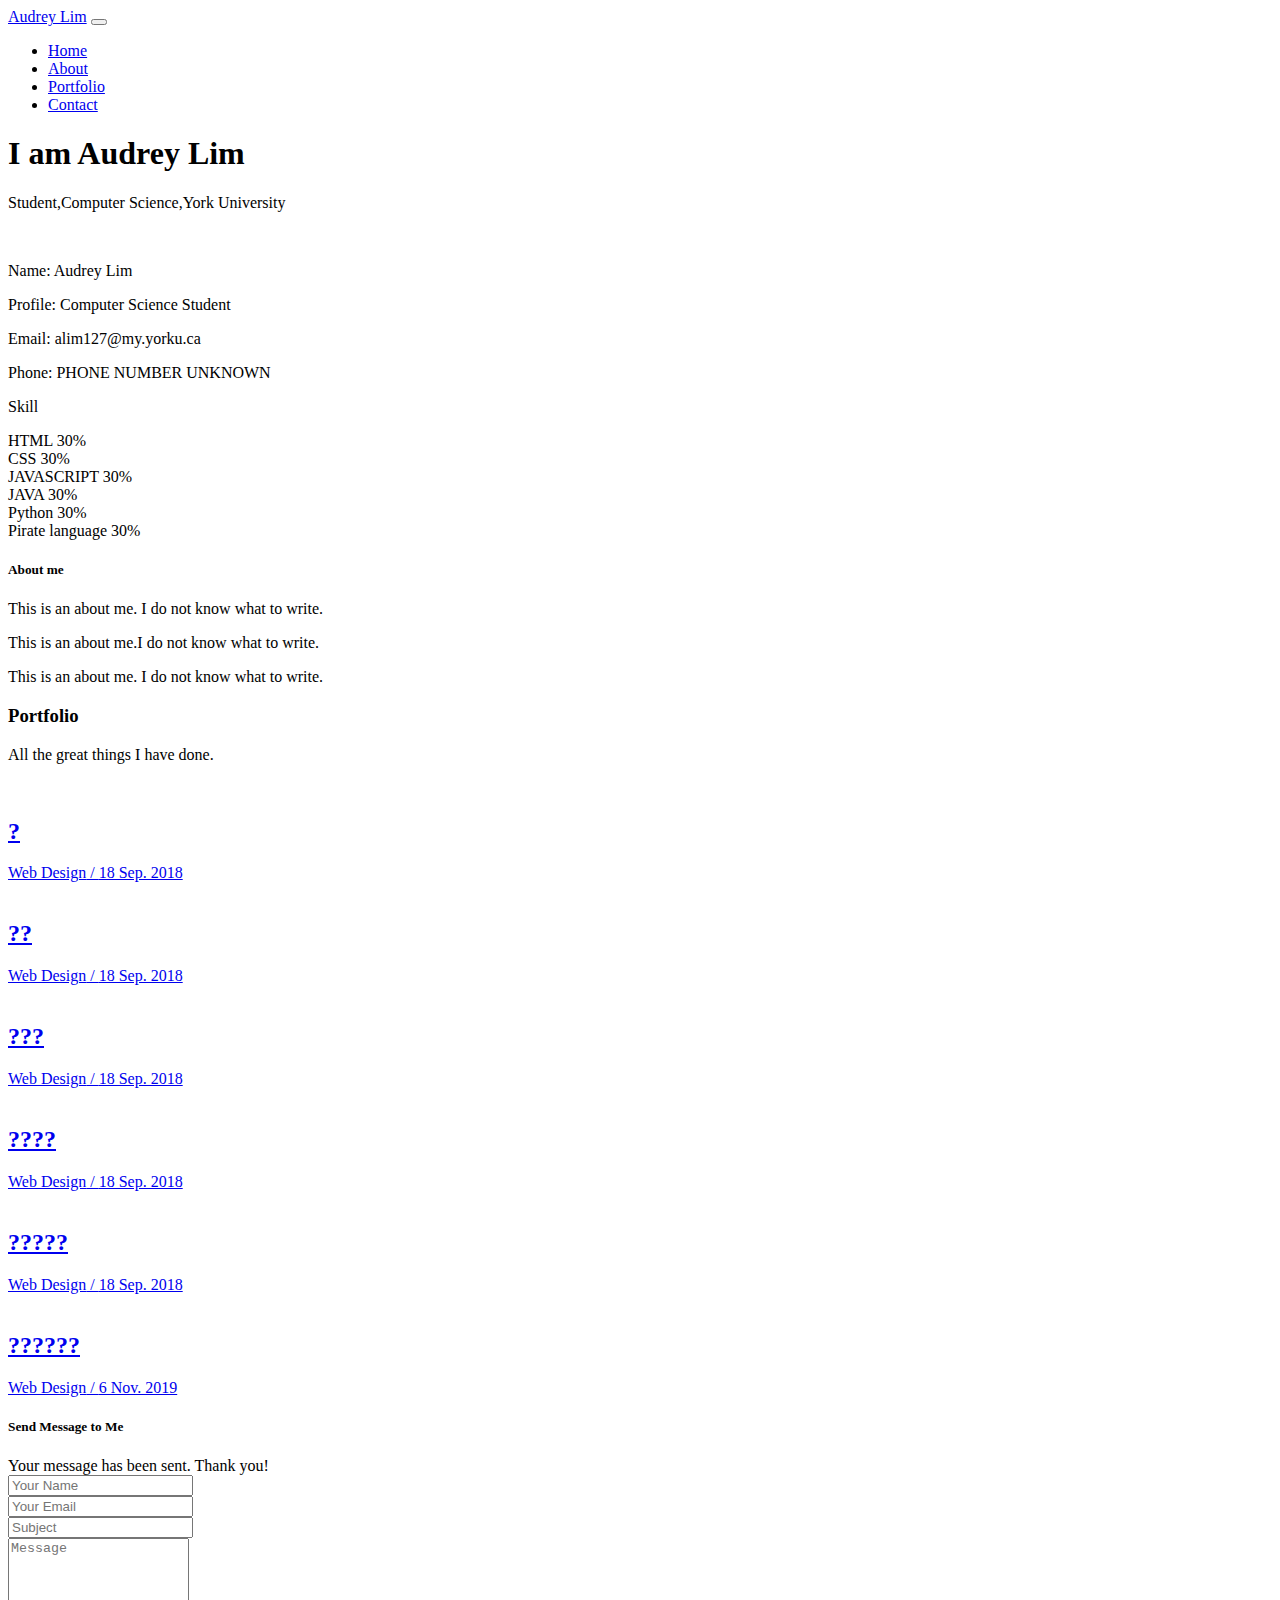
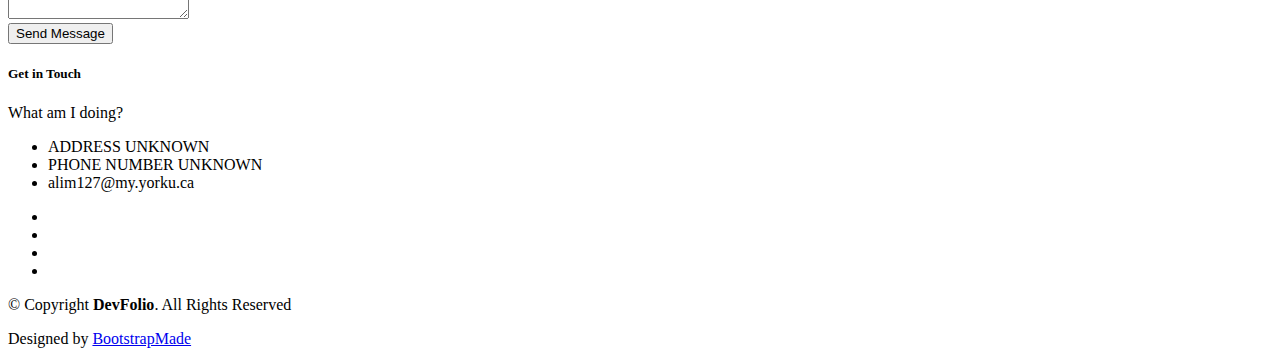
==== index.html @ ba37a05f "updates." ====
<!DOCTYPE html>
<html lang="en">
<head>
  <meta charset="utf-8">
  <title>My Website</title>
  <meta content="width=device-width, initial-scale=1.0" name="viewport">
  <meta content="" name="keywords">
  <meta content="" name="description">

  <!-- Favicons -->
  <link href="img/favicon.png" rel="icon">
  <link href="img/apple-touch-icon.png" rel="apple-touch-icon">

  <!-- Bootstrap CSS File -->
  <link href="lib/bootstrap/css/bootstrap.min.css" rel="stylesheet">

  <!-- Libraries CSS Files -->
  <link href="lib/font-awesome/css/font-awesome.min.css" rel="stylesheet">
  <link href="lib/animate/animate.min.css" rel="stylesheet">
  <link href="lib/ionicons/css/ionicons.min.css" rel="stylesheet">
  <link href="lib/owlcarousel/assets/owl.carousel.min.css" rel="stylesheet">
  <link href="lib/lightbox/css/lightbox.min.css" rel="stylesheet">

  <!-- Main Stylesheet File -->
  <link href="css/style.css" rel="stylesheet">

  <!-- =======================================================
    Theme Name: DevFolio
    Theme URL: https://bootstrapmade.com/devfolio-bootstrap-portfolio-html-template/
    Author: BootstrapMade.com
    License: https://bootstrapmade.com/license/
  ======================================================= -->
</head>

<body id="page-top">

  <!--/ Nav Star /-->
  <nav class="navbar navbar-b navbar-trans navbar-expand-md fixed-top" id="mainNav">
    <div class="container">
      <a class="navbar-brand js-scroll" href="#page-top">Audrey Lim</a>
      <button class="navbar-toggler collapsed" type="button" data-toggle="collapse" data-target="#navbarDefault"
        aria-controls="navbarDefault" aria-expanded="false" aria-label="Toggle navigation">
        <span></span>
        <span></span>
        <span></span>
      </button>
      <div class="navbar-collapse collapse justify-content-end" id="navbarDefault">
        <ul class="navbar-nav">
          <li class="nav-item">
            <a class="nav-link js-scroll active" href="#home">Home</a>
          </li>
          <li class="nav-item">
            <a class="nav-link js-scroll" href="#about">About</a>
          </li>

          <li class="nav-item">
            <a class="nav-link js-scroll" href="#work">Portfolio</a>
          </li>

          <li class="nav-item">
            <a class="nav-link js-scroll" href="#contact">Contact</a>
          </li>
        </ul>
      </div>
    </div>
  </nav>
  <!--/ Nav End /-->

  <!--/ Intro Skew Star /-->
  <div id="home" class="intro route bg-image" style="background-image: url(img/bergeron-centre.jpg)">
    <div class="overlay-itro"></div>
    <div class="intro-content display-table">
      <div class="table-cell">
        <div class="container">
          <!--<p class="display-6 color-d">Hello, world!</p>-->
          <h1 class="intro-title mb-4">I am Audrey Lim</h1>
          <p class="intro-subtitle"><span class="text-slider-items">Student,Computer Science,York University</span><strong class="text-slider"></strong></p>
          <!-- <p class="pt-3"><a class="btn btn-primary btn js-scroll px-4" href="#about" role="button">Learn More</a></p> -->
        </div>
      </div>
    </div>
  </div>
  <!--/ Intro Skew End /-->

  <section id="about" class="about-mf sect-pt4 route">
    <div class="container">
      <div class="row">
        <div class="col-sm-12">
          <div class="box-shadow-full">
            <div class="row">
              <div class="col-md-6">
                <div class="row">
                  <div class="col-sm-6 col-md-5">
                    <div class="about-img">
                      <img src="img/bergeron-centre.jpg" class="img-fluid rounded b-shadow-a" alt="">
                    </div>
                  </div>
                  <div class="col-sm-6 col-md-7">
                    <div class="about-info">
                      <p><span class="title-s">Name: </span> <span>Audrey Lim</span></p>
                      <p><span class="title-s">Profile: </span> <span>Computer Science Student</span></p>
                      <p><span class="title-s">Email: </span> <span>alim127@my.yorku.ca</span></p>
                      <p><span class="title-s">Phone: </span> <span>PHONE NUMBER UNKNOWN</span></p>
                    </div>
                  </div>
                </div>
                <div class="skill-mf">
                  <p class="title-s">Skill</p>
                  <span>HTML</span> <span class="pull-right">30%</span>
                  <div class="progress">
                    <div class="progress-bar" role="progressbar" style="width: 30%;" aria-valuenow="85" aria-valuemin="0"
                      aria-valuemax="100"></div>
                  </div>
                  <span>CSS</span> <span class="pull-right">30%</span>
                  <div class="progress">
                    <div class="progress-bar" role="progressbar" style="width: 30%" aria-valuenow="75" aria-valuemin="0"
                      aria-valuemax="100"></div>
                  </div>

                  <span>JAVASCRIPT</span> <span class="pull-right">30%</span>
                  <div class="progress">
                    <div class="progress-bar" role="progressbar" style="width: 30%" aria-valuenow="90" aria-valuemin="0"
                      aria-valuemax="100"></div>
                  </div>
                  <span>JAVA</span> <span class="pull-right">30%</span>
                  <div class="progress">
                    <div class="progress-bar" role="progressbar" style="width: 30%" aria-valuenow="90" aria-valuemin="0"
                      aria-valuemax="100"></div>
                  </div>
                  <span>Python</span> <span class="pull-right">30%</span>
                  <div class="progress">
                    <div class="progress-bar" role="progressbar" style="width: 30%" aria-valuenow="90" aria-valuemin="0"
                      aria-valuemax="100"></div>
                  </div>
                  <span>Pirate language</span> <span class="pull-right">30%</span>
                  <div class="progress">
                    <div class="progress-bar" role="progressbar" style="width: 30%" aria-valuenow="90" aria-valuemin="0"
                      aria-valuemax="100"></div>
                  </div>
                </div>
              </div>
              <div class="col-md-6">
                <div class="about-me pt-4 pt-md-0">
                  <div class="title-box-2">
                    <h5 class="title-left">
                      About me
                    </h5>
                  </div>
                  <p class="lead">
                    This is an about me. I do not know what to write.
                  </p>
                  <p class="lead">
                    This is an about me.I do not know what to write.
                  </p>
                  <p class="lead">
                    This is an about me. I do not know what to write.
                  </p>
                </div>
              </div>
            </div>
          </div>
        </div>
      </div>
    </div>
  </section>



  <div class="section-counter paralax-mf bg-image" style="background-image: url(img/counters-bg.jpg)">
    <div class="overlay-mf"></div>
    <div class="container">
      <div class="row">
        <div class="col-sm-3 col-lg-3">

        </div>
        <div class="col-sm-3 col-lg-3">

        </div>
        <div class="col-sm-3 col-lg-3">

        </div>
        <div class="col-sm-3 col-lg-3">

        </div>
      </div>
    </div>
  </div>

  <!--/ Section Portfolio Star /-->
  <section id="work" class="portfolio-mf sect-pt4 route">
    <div class="container">
      <div class="row">
        <div class="col-sm-12">
          <div class="title-box text-center">
            <h3 class="title-a">
              Portfolio
            </h3>
            <p class="subtitle-a">
              All the great things I have done.
            </p>
            <div class="line-mf"></div>
          </div>
        </div>
      </div>
      <div class="row">
        <div class="col-md-4">
          <div class="work-box">
            <a href="img/work-1.jpg" data-lightbox="gallery-mf">
              <div class="work-img">
                <img src="img/bergeron-centre.jpg" alt="" class="img-fluid">
              </div>
              <div class="work-content">
                <div class="row">
                  <div class="col-sm-8">
                    <h2 class="w-title">?</h2>
                    <div class="w-more">
                      <span class="w-ctegory">Web Design</span> / <span class="w-date">18 Sep. 2018</span>
                    </div>
                  </div>
                  <div class="col-sm-4">
                    <div class="w-like">
                      <span class="ion-ios-plus-outline"></span>
                    </div>
                  </div>
                </div>
              </div>
            </a>
          </div>
        </div>
        <div class="col-md-4">
          <div class="work-box">
            <a href="img/work-2.jpg" data-lightbox="gallery-mf">
              <div class="work-img">
                <img src="img/bergeron-centre.jpg" alt="" class="img-fluid">
              </div>
              <div class="work-content">
                <div class="row">
                  <div class="col-sm-8">
                    <h2 class="w-title">??</h2>
                    <div class="w-more">
                      <span class="w-ctegory">Web Design</span> / <span class="w-date">18 Sep. 2018</span>
                    </div>
                  </div>
                  <div class="col-sm-4">
                    <div class="w-like">
                      <span class="ion-ios-plus-outline"></span>
                    </div>
                  </div>
                </div>
              </div>
            </a>
          </div>
        </div>
        <div class="col-md-4">
          <div class="work-box">
            <a href="img/work-3.jpg" data-lightbox="gallery-mf">
              <div class="work-img">
                <img src="img/bergeron-centre.jpg" alt="" class="img-fluid">
              </div>
              <div class="work-content">
                <div class="row">
                  <div class="col-sm-8">
                    <h2 class="w-title">???</h2>
                    <div class="w-more">
                      <span class="w-ctegory">Web Design</span> / <span class="w-date">18 Sep. 2018</span>
                    </div>
                  </div>
                  <div class="col-sm-4">
                    <div class="w-like">
                      <span class="ion-ios-plus-outline"></span>
                    </div>
                  </div>
                </div>
              </div>
            </a>
          </div>
        </div>
        <div class="col-md-4">
          <div class="work-box">
            <a href="img/work-4.jpg" data-lightbox="gallery-mf">
              <div class="work-img">
                <img src="img/bergeron-centre.jpg" alt="" class="img-fluid">
              </div>
              <div class="work-content">
                <div class="row">
                  <div class="col-sm-8">
                    <h2 class="w-title">????</h2>
                    <div class="w-more">
                      <span class="w-ctegory">Web Design</span> / <span class="w-date">18 Sep. 2018</span>
                    </div>
                  </div>
                  <div class="col-sm-4">
                    <div class="w-like">
                      <span class="ion-ios-plus-outline"></span>
                    </div>
                  </div>
                </div>
              </div>
            </a>
          </div>
        </div>
        <div class="col-md-4">
          <div class="work-box">
            <a href="img/work-5.jpg" data-lightbox="gallery-mf">
              <div class="work-img">
                <img src="img/bergeron-centre.jpg" alt="" class="img-fluid">
              </div>
              <div class="work-content">
                <div class="row">
                  <div class="col-sm-8">
                    <h2 class="w-title">?????</h2>
                    <div class="w-more">
                      <span class="w-ctegory">Web Design</span> / <span class="w-date">18 Sep. 2018</span>
                    </div>
                  </div>
                  <div class="col-sm-4">
                    <div class="w-like">
                      <span class="ion-ios-plus-outline"></span>
                    </div>
                  </div>
                </div>
              </div>
            </a>
          </div>
        </div>
        <div class="col-md-4">
          <div class="work-box">
            <a href="img/work-6.jpg" data-lightbox="gallery-mf">
              <div class="work-img">
                <img src="img/bergeron-centre.jpg" alt="" class="img-fluid">
              </div>
              <div class="work-content">
                <div class="row">
                  <div class="col-sm-8">
                    <h2 class="w-title">??????</h2>
                    <div class="w-more">
                      <span class="w-ctegory">Web Design</span> / <span class="w-date">6 Nov. 2019</span>
                    </div>
                  </div>
                  <div class="col-sm-4">
                    <div class="w-like">
                      <span class="ion-ios-plus-outline"></span>
                    </div>
                  </div>
                </div>
              </div>
            </a>
          </div>
        </div>

      </div>
    </div>
  </section>
  <!--/ Section Portfolio End /-->

  <!--/ Section Contact-Footer Star /-->
  <section class="paralax-mf footer-paralax bg-image sect-mt4 route" style="background-image: url(img/overlay-bg.jpg)">
    <div class="overlay-mf"></div>
    <div class="container">
      <div class="row">
        <div class="col-sm-12">
          <div class="contact-mf">
            <div id="contact" class="box-shadow-full">
              <div class="row">
                <div class="col-md-6">
                  <div class="title-box-2">
                    <h5 class="title-left">
                      Send Message to Me
                    </h5>
                  </div>
                  <div>
                      <form action="" method="post" role="form" class="contactForm">
                      <div id="sendmessage">Your message has been sent. Thank you!</div>
                      <div id="errormessage"></div>
                      <div class="row">
                        <div class="col-md-12 mb-3">
                          <div class="form-group">
                            <input type="text" name="name" class="form-control" id="name" placeholder="Your Name" data-rule="minlen:4" data-msg="Please enter at least 4 chars" />
                            <div class="validation"></div>
                          </div>
                        </div>
                        <div class="col-md-12 mb-3">
                          <div class="form-group">
                            <input type="email" class="form-control" name="email" id="email" placeholder="Your Email" data-rule="email" data-msg="Please enter a valid email" />
                            <div class="validation"></div>
                          </div>
                        </div>
                        <div class="col-md-12 mb-3">
                            <div class="form-group">
                              <input type="text" class="form-control" name="subject" id="subject" placeholder="Subject" data-rule="minlen:4" data-msg="Please enter at least 8 chars of subject" />
                              <div class="validation"></div>
                            </div>
                        </div>
                        <div class="col-md-12 mb-3">
                          <div class="form-group">
                            <textarea class="form-control" name="message" rows="5" data-rule="required" data-msg="Please write something for us" placeholder="Message"></textarea>
                            <div class="validation"></div>
                          </div>
                        </div>
                        <div class="col-md-12">
                          <button type="submit" class="button button-a button-big button-rouded">Send Message</button>
                        </div>
                      </div>
                    </form>
                  </div>
                </div>
                <div class="col-md-6">
                  <div class="title-box-2 pt-4 pt-md-0">
                    <h5 class="title-left">
                      Get in Touch
                    </h5>
                  </div>
                  <div class="more-info">
                    <p class="lead">
                      What am I doing?
                    </p>
                    <ul class="list-ico">
                      <li><span class="ion-ios-location"></span> ADDRESS UNKNOWN</li>
                      <li><span class="ion-ios-telephone"></span> PHONE NUMBER UNKNOWN</li>
                      <li><span class="ion-email"></span> alim127@my.yorku.ca</li>
                    </ul>
                  </div>
                  <div class="socials">
                    <ul>
                      <li><a href="https://www.facebook.com/" target="_blank"><span class="ico-circle"><i class="ion-social-facebook"></i></span></a></li>
                      <li><a href="https://www.instagram.com" target="_blank"><span class="ico-circle"><i class="ion-social-instagram"></i></span></a></li>
                      <li><a href="https://www.twitter.com" target="_blank"><span class="ico-circle"><i class="ion-social-twitter"></i></span></a></li>
                      <li><a href="https://www.pinterest.com" target="_blank"><span class="ico-circle"><i class="ion-social-pinterest"></i></span></a></li>
                    </ul>
                  </div>
                </div>
              </div>
            </div>
          </div>
        </div>
      </div>
    </div>
    <footer>
      <div class="container">
        <div class="row">
          <div class="col-sm-12">
            <div class="copyright-box">
              <p class="copyright">&copy; Copyright <strong>DevFolio</strong>. All Rights Reserved</p>
              <div class="credits">
                <!--
                  All the links in the footer should remain intact.
                  You can delete the links only if you purchased the pro version.
                  Licensing information: https://bootstrapmade.com/license/
                  Purchase the pro version with working PHP/AJAX contact form: https://bootstrapmade.com/buy/?theme=DevFolio
                -->
                Designed by <a href="https://bootstrapmade.com/">BootstrapMade</a>
              </div>
            </div>
          </div>
        </div>
      </div>
    </footer>
  </section>
  <!--/ Section Contact-footer End /-->

  <a href="#" class="back-to-top"><i class="fa fa-chevron-up"></i></a>
  <div id="preloader"></div>

  <!-- JavaScript Libraries -->
  <script src="lib/jquery/jquery.min.js"></script>
  <script src="lib/jquery/jquery-migrate.min.js"></script>
  <script src="lib/popper/popper.min.js"></script>
  <script src="lib/bootstrap/js/bootstrap.min.js"></script>
  <script src="lib/easing/easing.min.js"></script>
  <script src="lib/counterup/jquery.waypoints.min.js"></script>
  <script src="lib/counterup/jquery.counterup.js"></script>
  <script src="lib/owlcarousel/owl.carousel.min.js"></script>
  <script src="lib/lightbox/js/lightbox.min.js"></script>
  <script src="lib/typed/typed.min.js"></script>
  <!-- Contact Form JavaScript File -->
  <script src="contactform/contactform.js"></script>

  <!-- Template Main Javascript File -->
  <script src="js/main.js"></script>

</body>
</html>
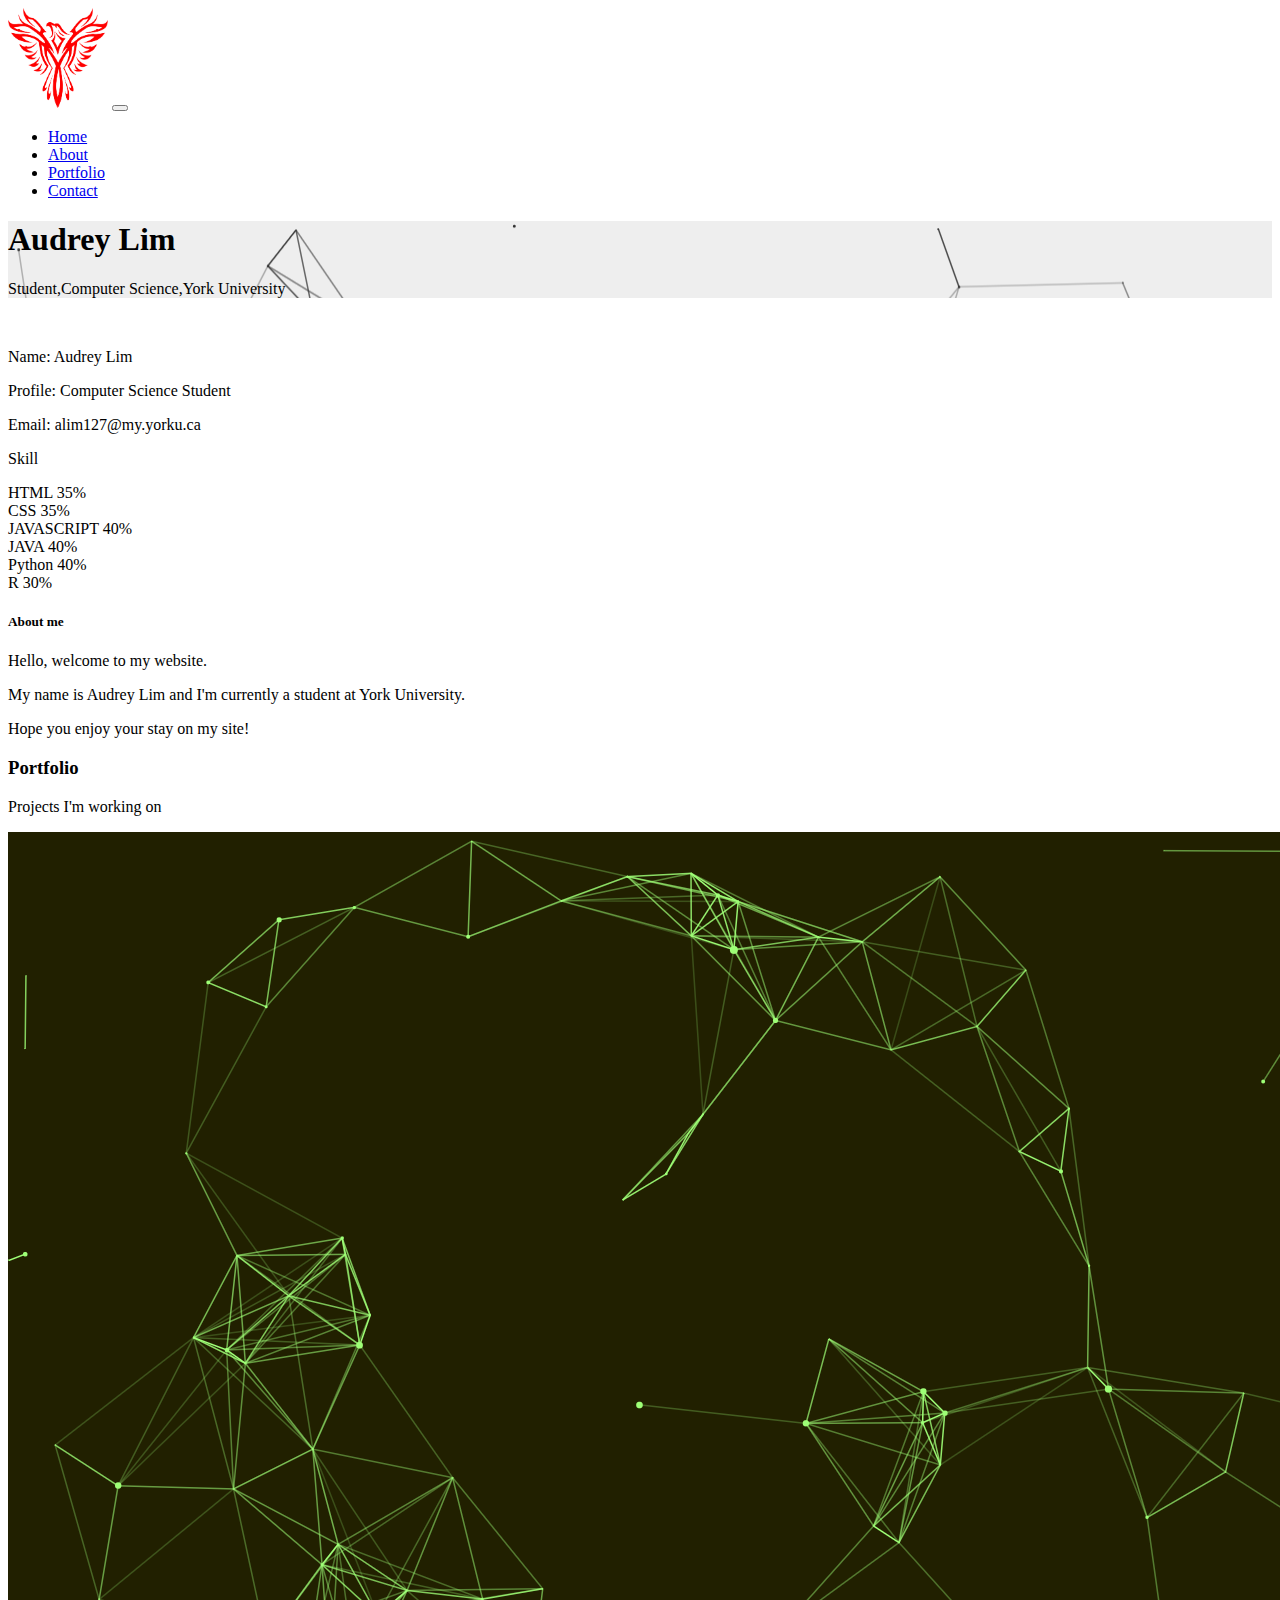
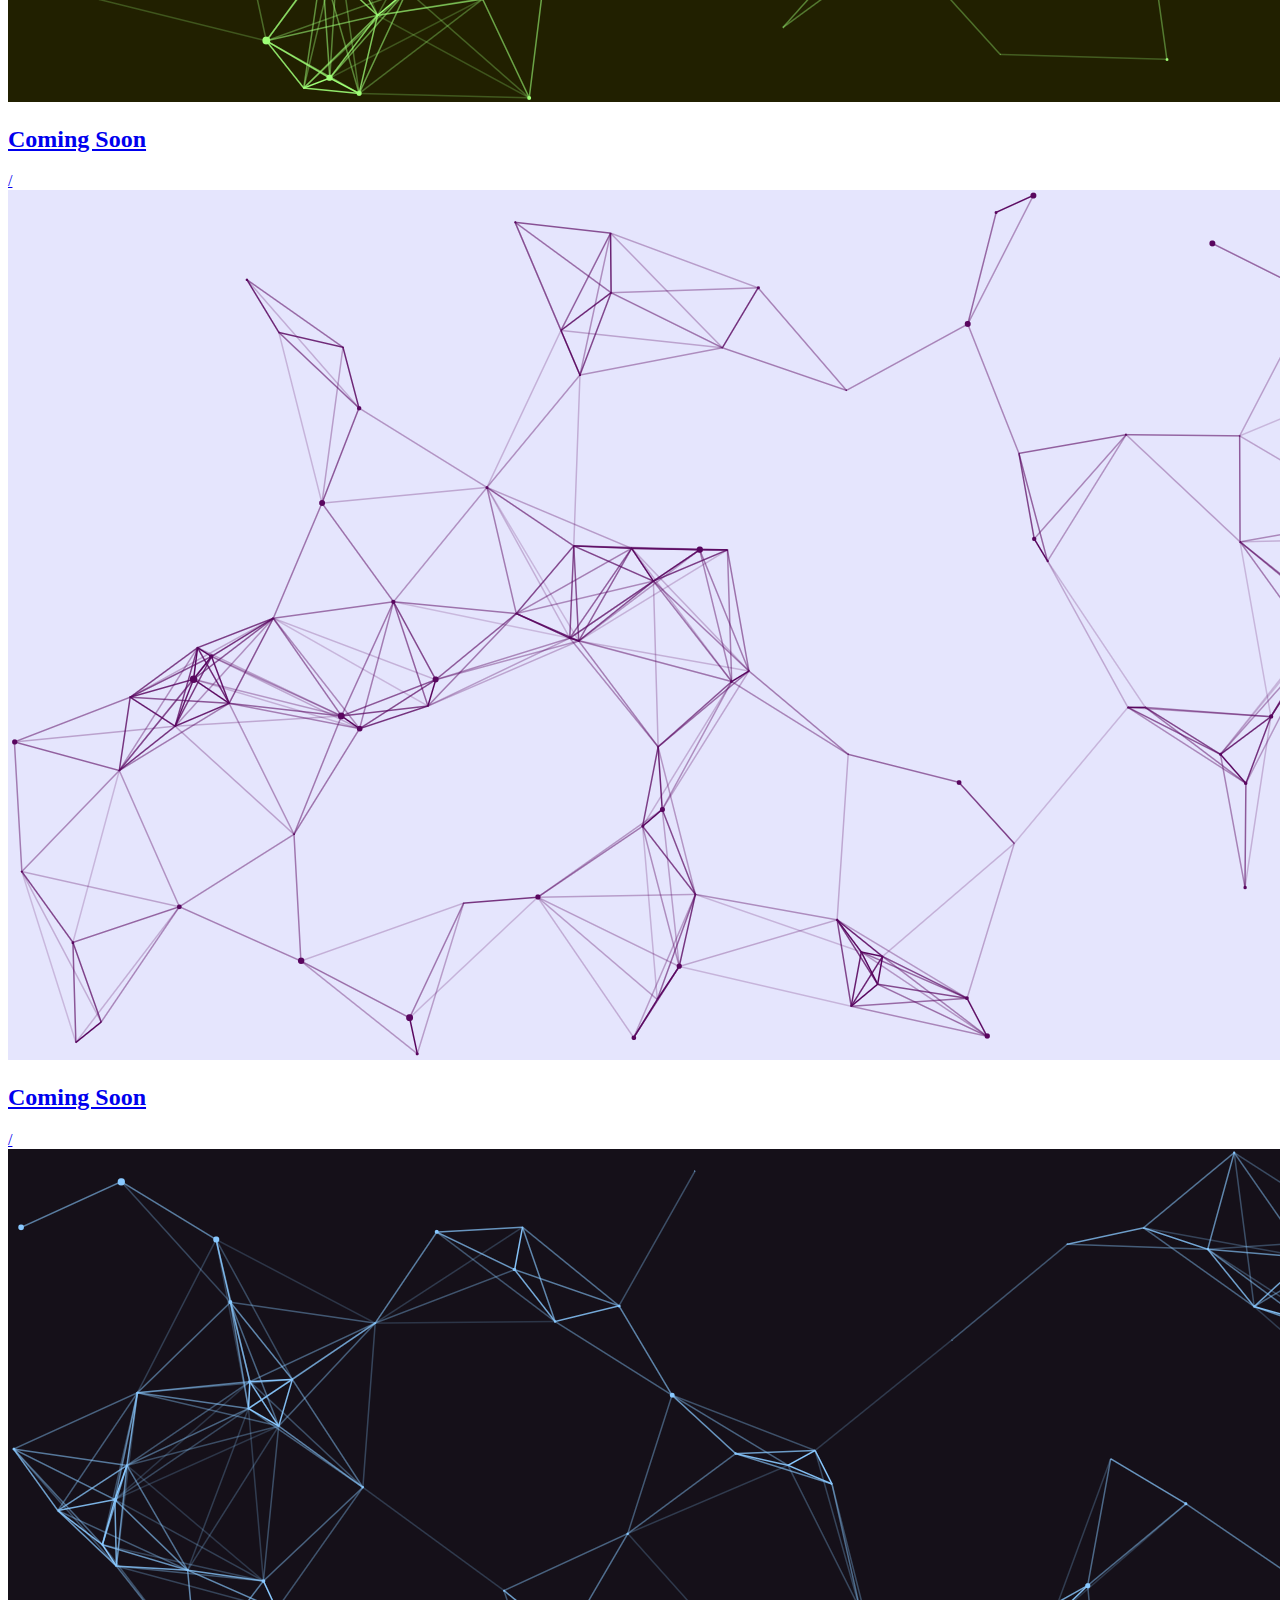
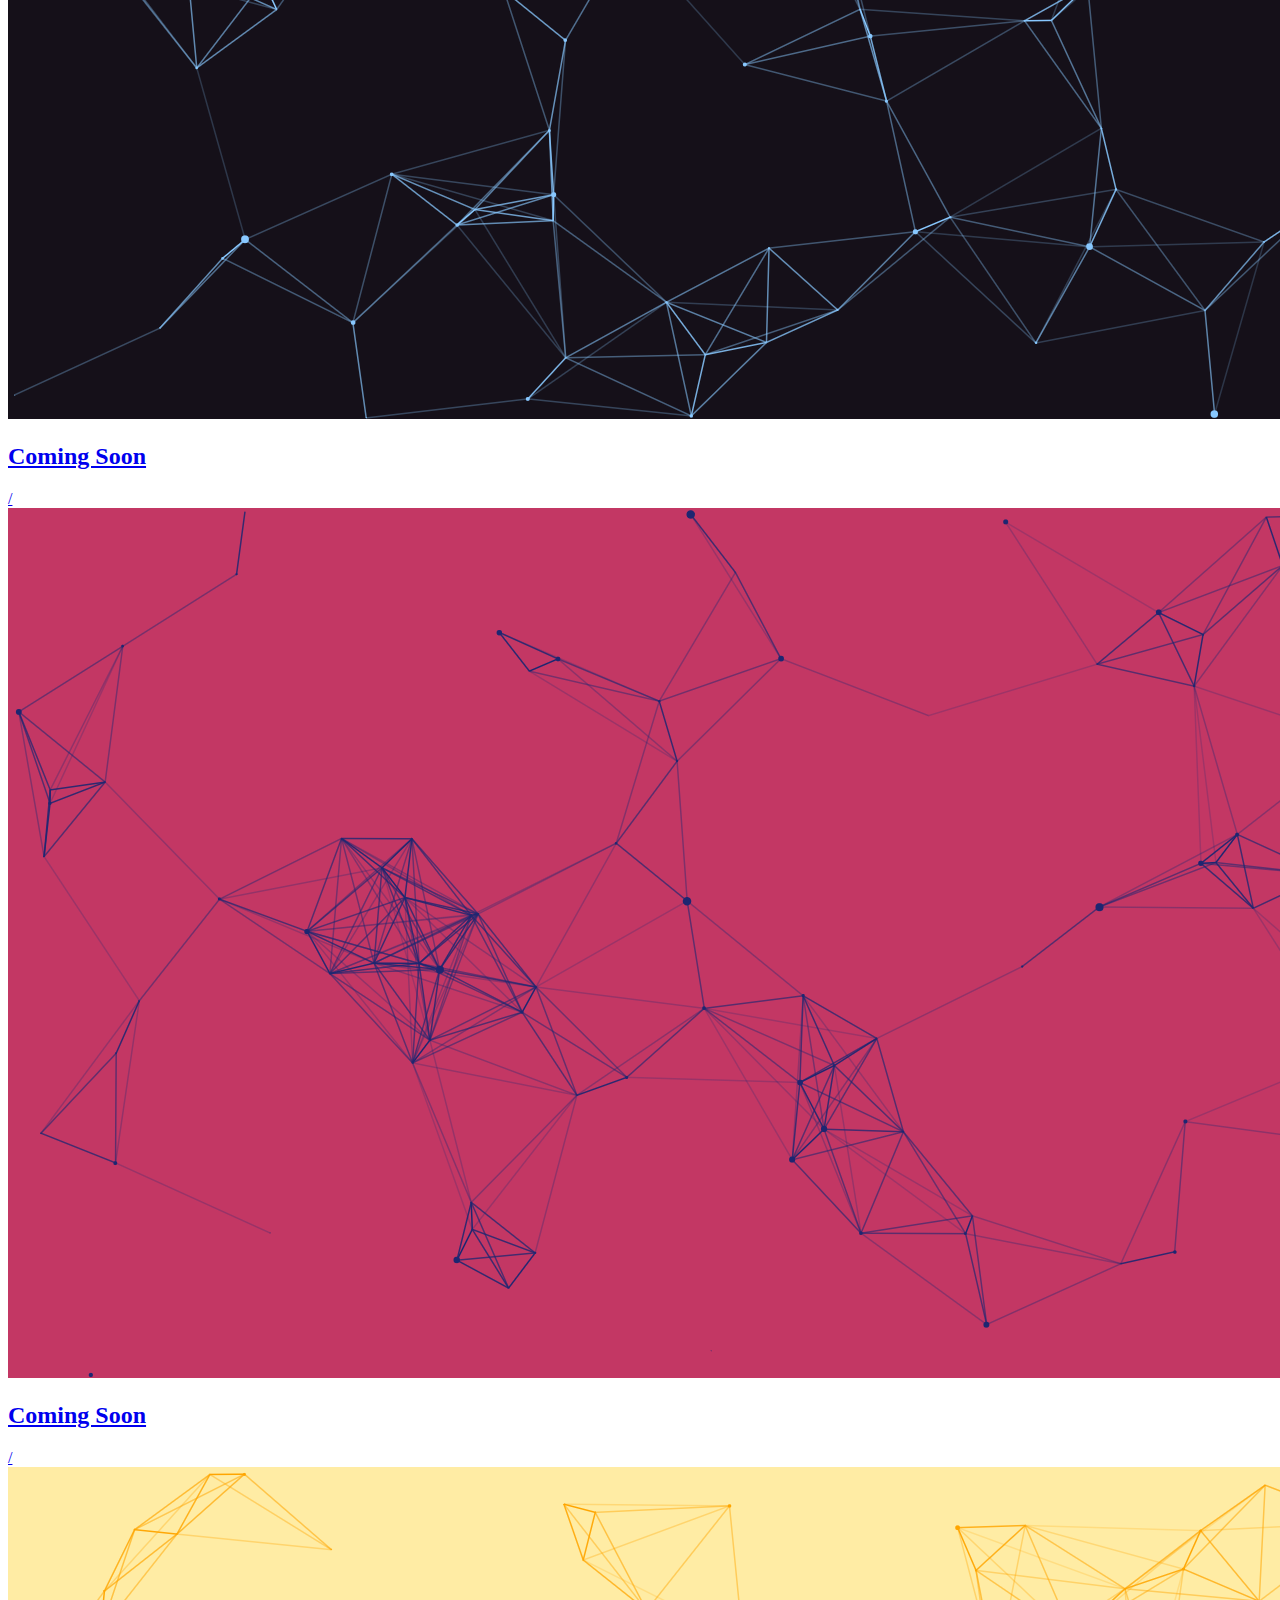
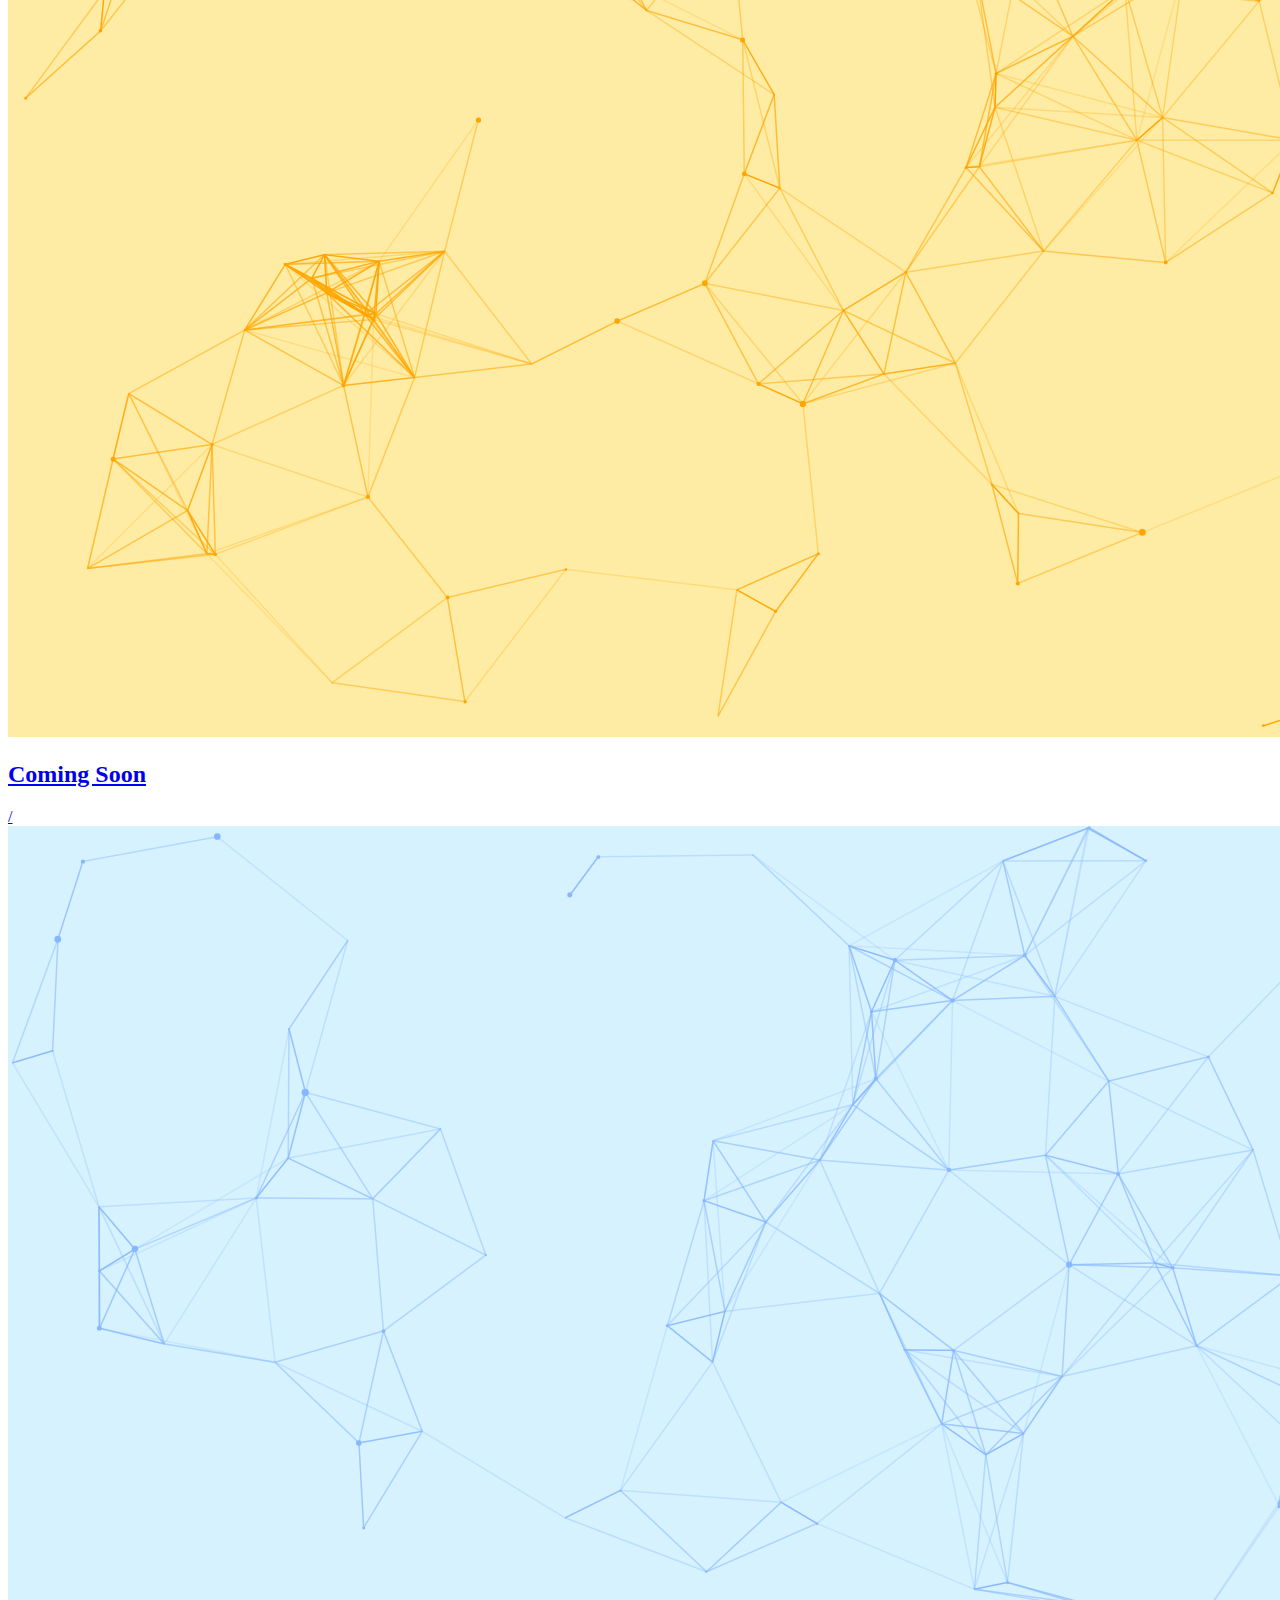
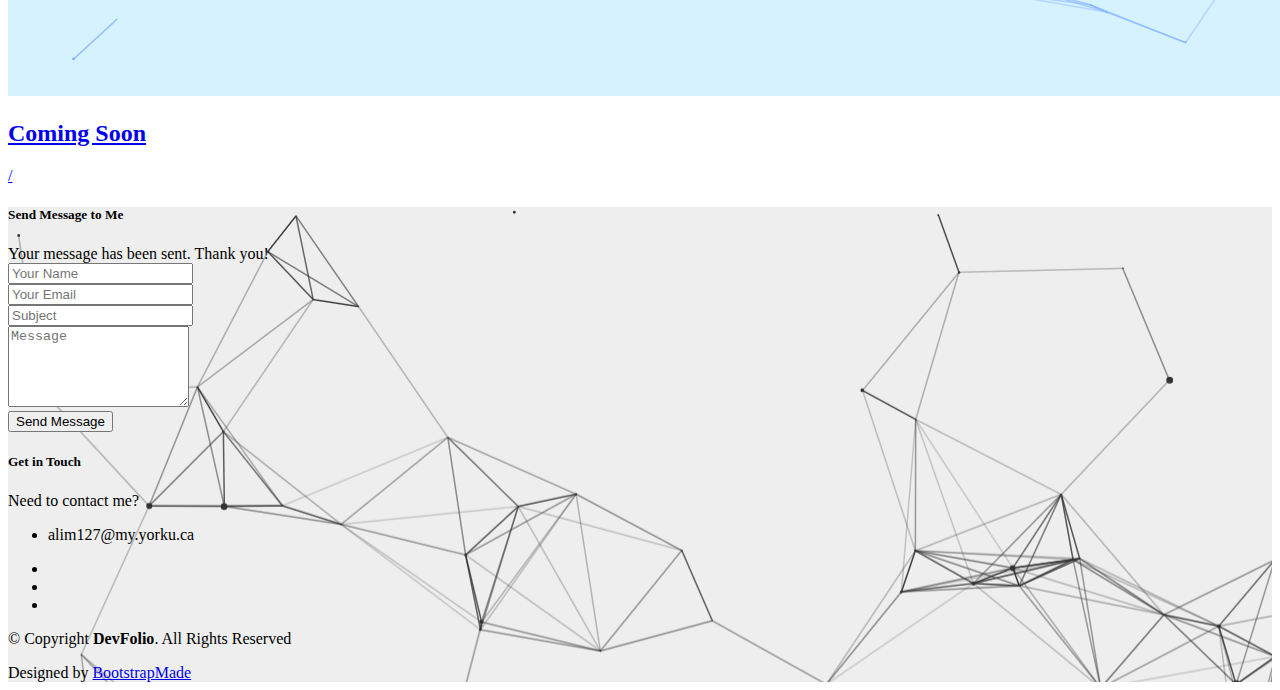
==== commit 6149c509: "Add files via upload" ====
--- a/index.html
+++ b/index.html
@@ -8,8 +8,8 @@
   <meta content="" name="description">
 
   <!-- Favicons -->
-  <link href="img/favicon.png" rel="icon">
-  <link href="img/apple-touch-icon.png" rel="apple-touch-icon">
+  <link href="img/templogo4.png" rel="icon">
+  <link href="img/templogo4.png" rel="apple-touch-icon">
 
   <!-- Bootstrap CSS File -->
   <link href="lib/bootstrap/css/bootstrap.min.css" rel="stylesheet">
@@ -37,7 +37,7 @@
   <!--/ Nav Star /-->
   <nav class="navbar navbar-b navbar-trans navbar-expand-md fixed-top" id="mainNav">
     <div class="container">
-      <a class="navbar-brand js-scroll" href="#page-top">Audrey Lim</a>
+      <a class="navbar-brand js-scroll" href="#page-top"><img src="img/templogo4.png" height=100px width=100px></img></a>
       <button class="navbar-toggler collapsed" type="button" data-toggle="collapse" data-target="#navbarDefault"
         aria-controls="navbarDefault" aria-expanded="false" aria-label="Toggle navigation">
         <span></span>
@@ -67,13 +67,13 @@
   <!--/ Nav End /-->
 
   <!--/ Intro Skew Star /-->
-  <div id="home" class="intro route bg-image" style="background-image: url(img/bergeron-centre.jpg)">
+  <div id="home" class="intro route bg-image" style="background-image: url(img/main.png)">
     <div class="overlay-itro"></div>
     <div class="intro-content display-table">
       <div class="table-cell">
         <div class="container">
           <!--<p class="display-6 color-d">Hello, world!</p>-->
-          <h1 class="intro-title mb-4">I am Audrey Lim</h1>
+          <h1 class="intro-title mb-4">Audrey Lim</h1>
           <p class="intro-subtitle"><span class="text-slider-items">Student,Computer Science,York University</span><strong class="text-slider"></strong></p>
           <!-- <p class="pt-3"><a class="btn btn-primary btn js-scroll px-4" href="#about" role="button">Learn More</a></p> -->
         </div>
@@ -100,39 +100,38 @@
                       <p><span class="title-s">Name: </span> <span>Audrey Lim</span></p>
                       <p><span class="title-s">Profile: </span> <span>Computer Science Student</span></p>
                       <p><span class="title-s">Email: </span> <span>alim127@my.yorku.ca</span></p>
-                      <p><span class="title-s">Phone: </span> <span>PHONE NUMBER UNKNOWN</span></p>
                     </div>
                   </div>
                 </div>
                 <div class="skill-mf">
                   <p class="title-s">Skill</p>
-                  <span>HTML</span> <span class="pull-right">30%</span>
-                  <div class="progress">
-                    <div class="progress-bar" role="progressbar" style="width: 30%;" aria-valuenow="85" aria-valuemin="0"
-                      aria-valuemax="100"></div>
-                  </div>
-                  <span>CSS</span> <span class="pull-right">30%</span>
-                  <div class="progress">
-                    <div class="progress-bar" role="progressbar" style="width: 30%" aria-valuenow="75" aria-valuemin="0"
-                      aria-valuemax="100"></div>
-                  </div>
-
-                  <span>JAVASCRIPT</span> <span class="pull-right">30%</span>
-                  <div class="progress">
-                    <div class="progress-bar" role="progressbar" style="width: 30%" aria-valuenow="90" aria-valuemin="0"
-                      aria-valuemax="100"></div>
-                  </div>
-                  <span>JAVA</span> <span class="pull-right">30%</span>
-                  <div class="progress">
-                    <div class="progress-bar" role="progressbar" style="width: 30%" aria-valuenow="90" aria-valuemin="0"
-                      aria-valuemax="100"></div>
-                  </div>
-                  <span>Python</span> <span class="pull-right">30%</span>
-                  <div class="progress">
-                    <div class="progress-bar" role="progressbar" style="width: 30%" aria-valuenow="90" aria-valuemin="0"
-                      aria-valuemax="100"></div>
-                  </div>
-                  <span>Pirate language</span> <span class="pull-right">30%</span>
+                  <span>HTML</span> <span class="pull-right">35%</span>
+                  <div class="progress">
+                    <div class="progress-bar" role="progressbar" style="width: 35%;" aria-valuenow="85" aria-valuemin="0"
+                      aria-valuemax="100"></div>
+                  </div>
+                  <span>CSS</span> <span class="pull-right">35%</span>
+                  <div class="progress">
+                    <div class="progress-bar" role="progressbar" style="width: 35%" aria-valuenow="75" aria-valuemin="0"
+                      aria-valuemax="100"></div>
+                  </div>
+
+                  <span>JAVASCRIPT</span> <span class="pull-right">40%</span>
+                  <div class="progress">
+                    <div class="progress-bar" role="progressbar" style="width: 40%" aria-valuenow="90" aria-valuemin="0"
+                      aria-valuemax="100"></div>
+                  </div>
+                  <span>JAVA</span> <span class="pull-right">40%</span>
+                  <div class="progress">
+                    <div class="progress-bar" role="progressbar" style="width: 40%" aria-valuenow="90" aria-valuemin="0"
+                      aria-valuemax="100"></div>
+                  </div>
+                  <span>Python</span> <span class="pull-right">40%</span>
+                  <div class="progress">
+                    <div class="progress-bar" role="progressbar" style="width: 40%" aria-valuenow="90" aria-valuemin="0"
+                      aria-valuemax="100"></div>
+                  </div>
+                  <span>R</span> <span class="pull-right">30%</span>
                   <div class="progress">
                     <div class="progress-bar" role="progressbar" style="width: 30%" aria-valuenow="90" aria-valuemin="0"
                       aria-valuemax="100"></div>
@@ -147,13 +146,13 @@
                     </h5>
                   </div>
                   <p class="lead">
-                    This is an about me. I do not know what to write.
+                    Hello, welcome to my website.
                   </p>
                   <p class="lead">
-                    This is an about me.I do not know what to write.
+                    My name is Audrey Lim and I'm currently a student at York University.
                   </p>
                   <p class="lead">
-                    This is an about me. I do not know what to write.
+                  Hope you enjoy your stay on my site!
                   </p>
                 </div>
               </div>
@@ -166,7 +165,7 @@
 
 
 
-  <div class="section-counter paralax-mf bg-image" style="background-image: url(img/counters-bg.jpg)">
+  <div class="section-counter paralax-mf bg-image" style="background-image: url(img/main.png)">
     <div class="overlay-mf"></div>
     <div class="container">
       <div class="row">
@@ -196,7 +195,7 @@
               Portfolio
             </h3>
             <p class="subtitle-a">
-              All the great things I have done.
+              Projects I'm working on
             </p>
             <div class="line-mf"></div>
           </div>
@@ -207,14 +206,14 @@
           <div class="work-box">
             <a href="img/work-1.jpg" data-lightbox="gallery-mf">
               <div class="work-img">
-                <img src="img/bergeron-centre.jpg" alt="" class="img-fluid">
-              </div>
-              <div class="work-content">
-                <div class="row">
-                  <div class="col-sm-8">
-                    <h2 class="w-title">?</h2>
-                    <div class="w-more">
-                      <span class="w-ctegory">Web Design</span> / <span class="w-date">18 Sep. 2018</span>
+                <img src="img/black.png" alt="" class="img-fluid">
+              </div>
+              <div class="work-content">
+                <div class="row">
+                  <div class="col-sm-8">
+                    <h2 class="w-title">Coming Soon</h2>
+                    <div class="w-more">
+                      <span class="w-ctegory"></span> / <span class="w-date"></span>
                     </div>
                   </div>
                   <div class="col-sm-4">
@@ -231,14 +230,14 @@
           <div class="work-box">
             <a href="img/work-2.jpg" data-lightbox="gallery-mf">
               <div class="work-img">
-                <img src="img/bergeron-centre.jpg" alt="" class="img-fluid">
-              </div>
-              <div class="work-content">
-                <div class="row">
-                  <div class="col-sm-8">
-                    <h2 class="w-title">??</h2>
-                    <div class="w-more">
-                      <span class="w-ctegory">Web Design</span> / <span class="w-date">18 Sep. 2018</span>
+                <img src="img/purple.png" alt="" class="img-fluid">
+              </div>
+              <div class="work-content">
+                <div class="row">
+                  <div class="col-sm-8">
+                    <h2 class="w-title">Coming Soon</h2>
+                    <div class="w-more">
+                      <span class="w-ctegory"></span> / <span class="w-date"></span>
                     </div>
                   </div>
                   <div class="col-sm-4">
@@ -255,38 +254,38 @@
           <div class="work-box">
             <a href="img/work-3.jpg" data-lightbox="gallery-mf">
               <div class="work-img">
-                <img src="img/bergeron-centre.jpg" alt="" class="img-fluid">
-              </div>
-              <div class="work-content">
-                <div class="row">
-                  <div class="col-sm-8">
-                    <h2 class="w-title">???</h2>
-                    <div class="w-more">
-                      <span class="w-ctegory">Web Design</span> / <span class="w-date">18 Sep. 2018</span>
-                    </div>
-                  </div>
-                  <div class="col-sm-4">
-                    <div class="w-like">
-                      <span class="ion-ios-plus-outline"></span>
-                    </div>
-                  </div>
-                </div>
-              </div>
-            </a>
-          </div>
-        </div>
-        <div class="col-md-4">
-          <div class="work-box">
-            <a href="img/work-4.jpg" data-lightbox="gallery-mf">
-              <div class="work-img">
-                <img src="img/bergeron-centre.jpg" alt="" class="img-fluid">
-              </div>
-              <div class="work-content">
-                <div class="row">
-                  <div class="col-sm-8">
-                    <h2 class="w-title">????</h2>
-                    <div class="w-more">
-                      <span class="w-ctegory">Web Design</span> / <span class="w-date">18 Sep. 2018</span>
+                <img src="img/dark blue.png" alt="" class="img-fluid">
+              </div>
+              <div class="work-content">
+                <div class="row">
+                  <div class="col-sm-8">
+                    <h2 class="w-title">Coming Soon</h2>
+                    <div class="w-more">
+                      <span class="w-ctegory"></span> / <span class="w-date"></span>
+                    </div>
+                  </div>
+                  <div class="col-sm-4">
+                    <div class="w-like">
+                      <span class="ion-ios-plus-outline"></span>
+                    </div>
+                  </div>
+                </div>
+              </div>
+            </a>
+          </div>
+        </div>
+        <div class="col-md-4">
+          <div class="work-box">
+            <a href="img/pink.png" data-lightbox="gallery-mf">
+              <div class="work-img">
+                <img src="img/pink.png" alt="" class="img-fluid">
+              </div>
+              <div class="work-content">
+                <div class="row">
+                  <div class="col-sm-8">
+                    <h2 class="w-title">Coming Soon</h2>
+                    <div class="w-more">
+                      <span class="w-ctegory"></span> / <span class="w-date"></span>
                     </div>
                   </div>
                   <div class="col-sm-4">
@@ -303,14 +302,14 @@
           <div class="work-box">
             <a href="img/work-5.jpg" data-lightbox="gallery-mf">
               <div class="work-img">
-                <img src="img/bergeron-centre.jpg" alt="" class="img-fluid">
-              </div>
-              <div class="work-content">
-                <div class="row">
-                  <div class="col-sm-8">
-                    <h2 class="w-title">?????</h2>
-                    <div class="w-more">
-                      <span class="w-ctegory">Web Design</span> / <span class="w-date">18 Sep. 2018</span>
+                <img src="img/yellow.png" alt="" class="img-fluid">
+              </div>
+              <div class="work-content">
+                <div class="row">
+                  <div class="col-sm-8">
+                    <h2 class="w-title">Coming Soon</h2>
+                    <div class="w-more">
+                      <span class="w-ctegory"></span> / <span class="w-date"></span>
                     </div>
                   </div>
                   <div class="col-sm-4">
@@ -327,14 +326,14 @@
           <div class="work-box">
             <a href="img/work-6.jpg" data-lightbox="gallery-mf">
               <div class="work-img">
-                <img src="img/bergeron-centre.jpg" alt="" class="img-fluid">
-              </div>
-              <div class="work-content">
-                <div class="row">
-                  <div class="col-sm-8">
-                    <h2 class="w-title">??????</h2>
-                    <div class="w-more">
-                      <span class="w-ctegory">Web Design</span> / <span class="w-date">6 Nov. 2019</span>
+                <img src="img/sky.png" alt="" class="img-fluid">
+              </div>
+              <div class="work-content">
+                <div class="row">
+                  <div class="col-sm-8">
+                    <h2 class="w-title">Coming Soon</h2>
+                    <div class="w-more">
+                      <span class="w-ctegory"></span> / <span class="w-date"></span>
                     </div>
                   </div>
                   <div class="col-sm-4">
@@ -354,7 +353,7 @@
   <!--/ Section Portfolio End /-->
 
   <!--/ Section Contact-Footer Star /-->
-  <section class="paralax-mf footer-paralax bg-image sect-mt4 route" style="background-image: url(img/overlay-bg.jpg)">
+  <section class="paralax-mf footer-paralax bg-image sect-mt4 route" style="background-image: url(img/main.png)">
     <div class="overlay-mf"></div>
     <div class="container">
       <div class="row">
@@ -412,20 +411,17 @@
                   </div>
                   <div class="more-info">
                     <p class="lead">
-                      What am I doing?
+                      Need to contact me?
                     </p>
                     <ul class="list-ico">
-                      <li><span class="ion-ios-location"></span> ADDRESS UNKNOWN</li>
-                      <li><span class="ion-ios-telephone"></span> PHONE NUMBER UNKNOWN</li>
                       <li><span class="ion-email"></span> alim127@my.yorku.ca</li>
                     </ul>
                   </div>
                   <div class="socials">
                     <ul>
-                      <li><a href="https://www.facebook.com/" target="_blank"><span class="ico-circle"><i class="ion-social-facebook"></i></span></a></li>
-                      <li><a href="https://www.instagram.com" target="_blank"><span class="ico-circle"><i class="ion-social-instagram"></i></span></a></li>
-                      <li><a href="https://www.twitter.com" target="_blank"><span class="ico-circle"><i class="ion-social-twitter"></i></span></a></li>
-                      <li><a href="https://www.pinterest.com" target="_blank"><span class="ico-circle"><i class="ion-social-pinterest"></i></span></a></li>
+                      <li><a href="https://github.com/alim127"><span class="ico-circle"><i class="ion-social-github"></i></span></a></li>
+                     <li><a href="https://www.instagram.com/audrey.l_m_/"><span class="ico-circle"><i class="ion-social-instagram"></i></span></a></li>
+                     <li><a href="https://www.linkedin.com/in/audrey-lim-/"><span class="ico-circle"><i class="ion-social-linkedin"></i></span></a></li>
                     </ul>
                   </div>
                 </div>
